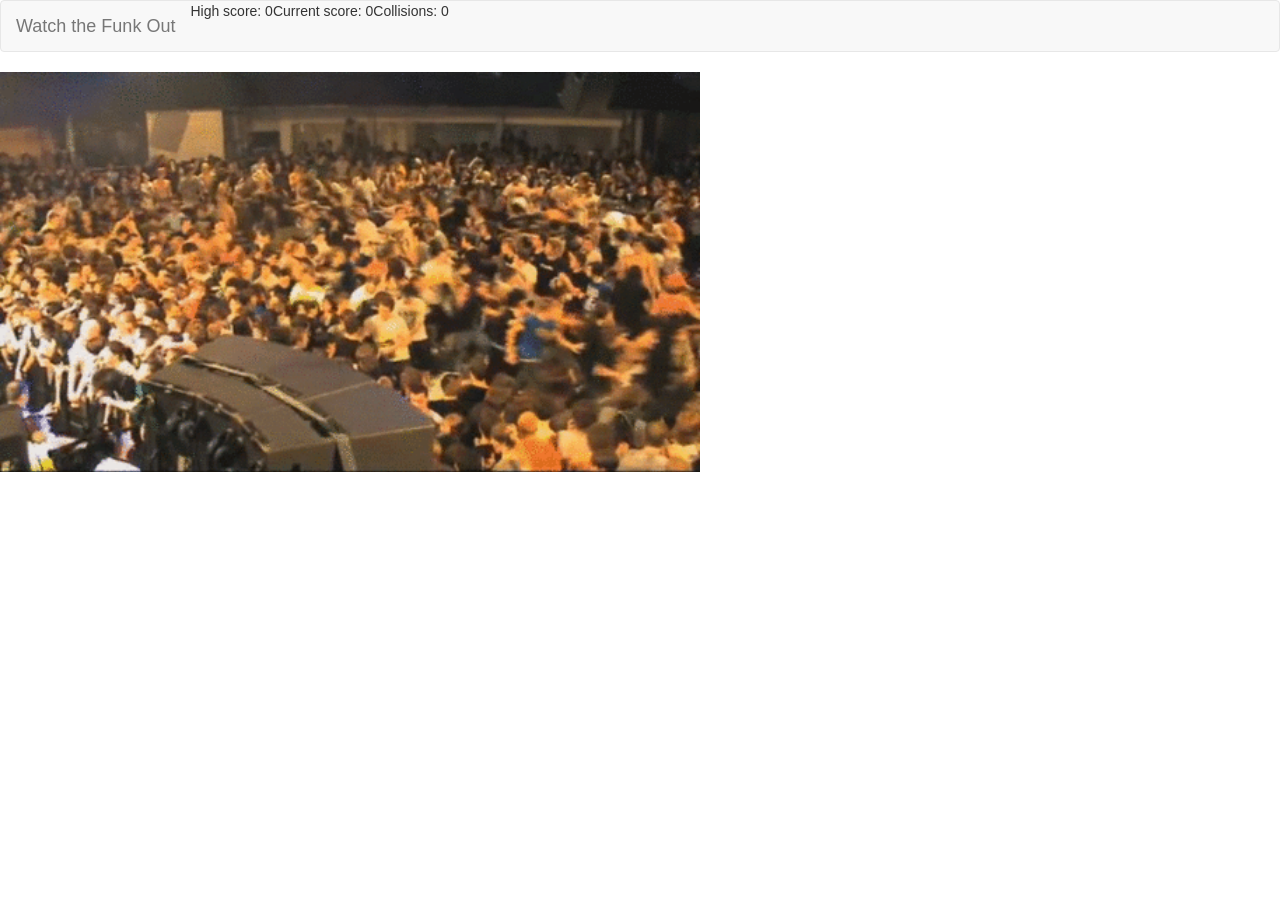
==== index.html @ 543fdfee "initial state" ====
<!DOCTYPE html>
<html>
  <head>
    <title>Watch the FUNK out!</title>
    <meta http-equiv="X-UA-Compatible" content="IE=edge">
    <meta name="viewport" content="width=device-width, initial-scale=1">
    <link rel='stylesheet' href='styles.css'>
    <link href="css/bootstrap.min.css" rel="stylesheet">
  </head>
  <body>
  <nav class="navbar navbar-default" role="navigation">
  <div class="container-fluid">
    <div class="navbar-header">
      <button type="button" class="navbar-toggle" data-toggle="collapse" data-target="#bs-example-navbar-collapse-1">
        <span class="sr-only">Toggle navigation</span>
        <span class="icon-bar"></span>
        <span class="icon-bar"></span>
        <span class="icon-bar"></span>
      </button>
      <a class="navbar-brand" href="#">Watch the Funk Out</a>
    </div>

    <div class="collapse navbar-collapse" id="bs-example-navbar-collapse-1">
      <ul class="nav navbar-nav scoreboard">
        <li class="high">High score: <span>0</span></li>
        <li class="active current">Current score: <span>0</span></li>
        <li class="collisions">Collisions: <span>0</span></li>
      </ul>
      <ul class="nav navbar-nav navbar-right">
      </ul>
    </div><!-- /.navbar-collapse -->
  </div><!-- /.container-fluid -->
</nav>

    <div class="gameboard"></div>
    <script src="d3.js" charset="utf-8"></script>
    <script src="watchout.js"></script>
    <script src="https://ajax.googleapis.com/ajax/libs/jquery/1.11.0/jquery.min.js"></script>
    <script src="js/bootstrap.min.js"></script>
  </body>
</html>
---- styles.css ----
/* your beautiful css styling goes here! */

/* Note: an asteroid image is included in this repo.
Feel free to use it if you like. */


text {
  font: bold 48px monospace;
}

.enter {
  fill: green;
}

.update {
  fill: #333;
}

.gameboard {
  background-image:url('hipstercircle.gif');
  background-size: 100%;
  width:700px;
  height:400px;
  align:center;

}
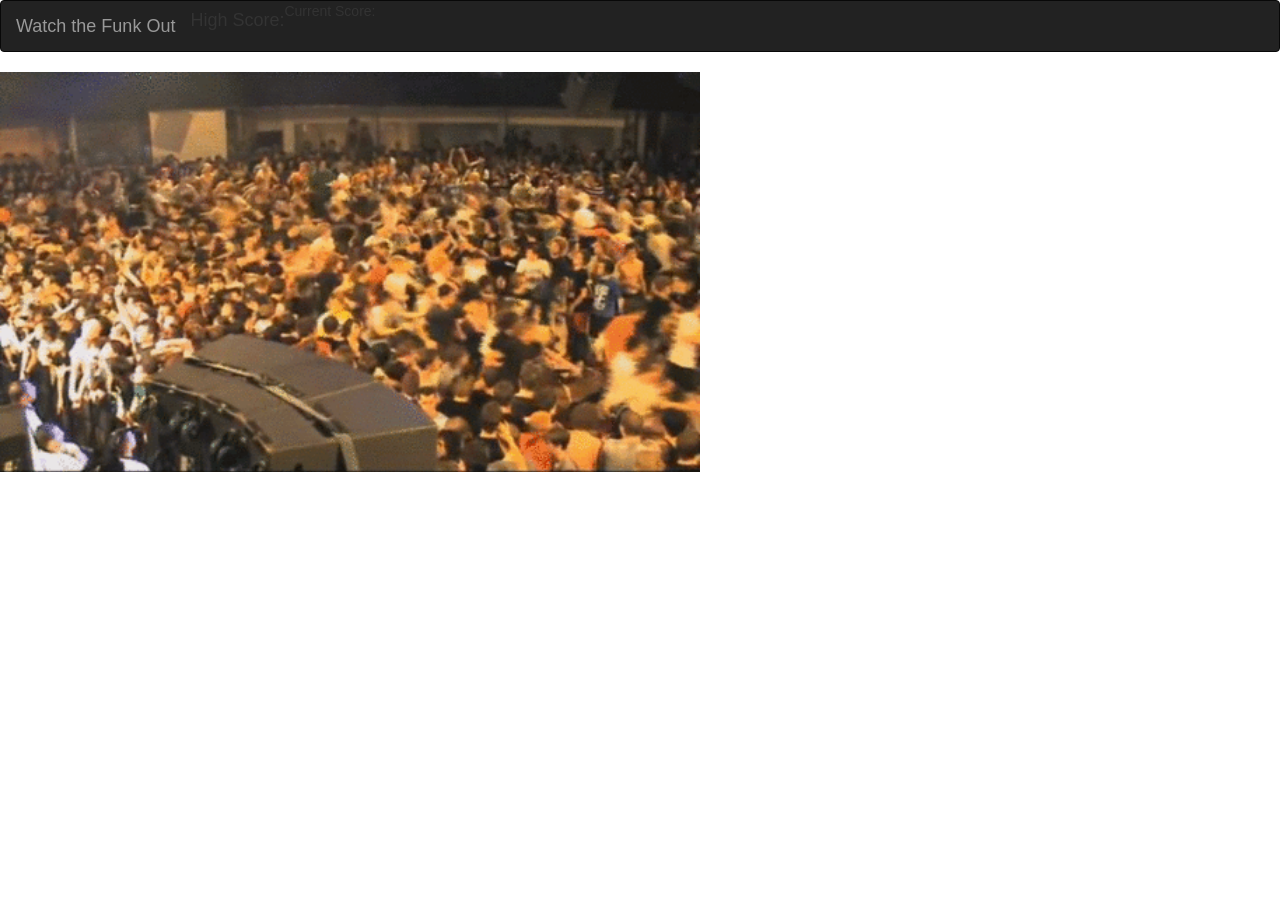
==== commit 4f2b28f3: "bootstrapped" ====
--- a/index.html
+++ b/index.html
@@ -4,11 +4,11 @@
     <title>Watch the FUNK out!</title>
     <meta http-equiv="X-UA-Compatible" content="IE=edge">
     <meta name="viewport" content="width=device-width, initial-scale=1">
-    <link rel='stylesheet' href='styles.css'>
+   <link rel='stylesheet' href='styles.css'>
     <link href="css/bootstrap.min.css" rel="stylesheet">
   </head>
   <body>
-  <nav class="navbar navbar-default" role="navigation">
+  <nav class="navbar navbar-inverse" role="navigation">
   <div class="container-fluid">
     <div class="navbar-header">
       <button type="button" class="navbar-toggle" data-toggle="collapse" data-target="#bs-example-navbar-collapse-1">
@@ -21,14 +21,14 @@
     </div>
 
     <div class="collapse navbar-collapse" id="bs-example-navbar-collapse-1">
-      <ul class="nav navbar-nav scoreboard">
-        <li class="high">High score: <span>0</span></li>
-        <li class="active current">Current score: <span>0</span></li>
-        <li class="collisions">Collisions: <span>0</span></li>
+      <ul class="nav navbar-nav" id="scoreboard">
+        <li><h4>High Score: <span id='best-score'></h4></li>
+        <li class = "active">Current Score: <span id='current-score'></li>
       </ul>
       <ul class="nav navbar-nav navbar-right">
       </ul>
     </div><!-- /.navbar-collapse -->
+
   </div><!-- /.container-fluid -->
 </nav>
 
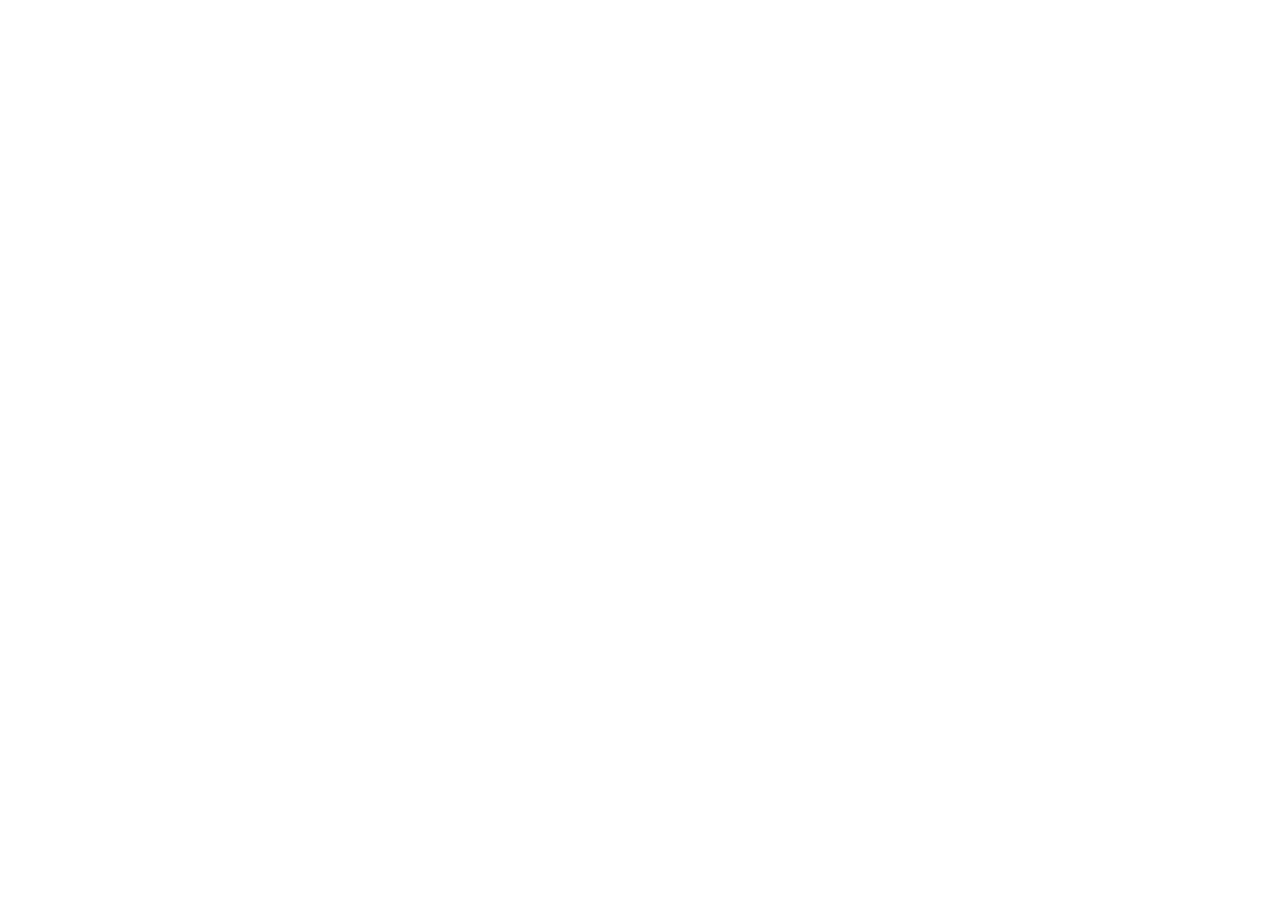
==== commit c8b186e4: "pairity with my pair" ====
--- a/index.html
+++ b/index.html
@@ -1,41 +1,10 @@
 <!DOCTYPE html>
 <html>
   <head>
-    <title>Watch the FUNK out!</title>
-    <meta http-equiv="X-UA-Compatible" content="IE=edge">
-    <meta name="viewport" content="width=device-width, initial-scale=1">
-   <link rel='stylesheet' href='styles.css'>
-    <link href="css/bootstrap.min.css" rel="stylesheet">
+    <link rel='stylesheet' href='styles.css'>
   </head>
   <body>
-  <nav class="navbar navbar-inverse" role="navigation">
-  <div class="container-fluid">
-    <div class="navbar-header">
-      <button type="button" class="navbar-toggle" data-toggle="collapse" data-target="#bs-example-navbar-collapse-1">
-        <span class="sr-only">Toggle navigation</span>
-        <span class="icon-bar"></span>
-        <span class="icon-bar"></span>
-        <span class="icon-bar"></span>
-      </button>
-      <a class="navbar-brand" href="#">Watch the Funk Out</a>
-    </div>
-
-    <div class="collapse navbar-collapse" id="bs-example-navbar-collapse-1">
-      <ul class="nav navbar-nav" id="scoreboard">
-        <li><h4>High Score: <span id='best-score'></h4></li>
-        <li class = "active">Current Score: <span id='current-score'></li>
-      </ul>
-      <ul class="nav navbar-nav navbar-right">
-      </ul>
-    </div><!-- /.navbar-collapse -->
-
-  </div><!-- /.container-fluid -->
-</nav>
-
-    <div class="gameboard"></div>
     <script src="d3.js" charset="utf-8"></script>
     <script src="watchout.js"></script>
-    <script src="https://ajax.googleapis.com/ajax/libs/jquery/1.11.0/jquery.min.js"></script>
-    <script src="js/bootstrap.min.js"></script>
   </body>
 </html>
--- a/styles.css
+++ b/styles.css
@@ -2,25 +2,37 @@
 
 /* Note: an asteroid image is included in this repo.
 Feel free to use it if you like. */
+body {
+  overflow: hidden;
+  margin: 0;
+  text-align: center;
+}
 
 
-text {
-  font: bold 48px monospace;
+.node circle {
+  fill: #fff;
+  stroke: steelblue;
+  stroke-width: 1.5px;
 }
 
-.enter {
-  fill: green;
+.node {
+  font: 10px sans-serif;
 }
 
-.update {
-  fill: #333;
+.link {
+  fill: none;
+  stroke: #ccc;
+  stroke-width: 5px;
 }
 
-.gameboard {
-  background-image:url('hipstercircle.gif');
-  background-size: 100%;
-  width:700px;
-  height:400px;
-  align:center;
+.player {
+  fill: green;
+  stroke: blue;
+  stroke-width: 1.5;
+}
 
+.infected {
+  fill: red;
+  stroke: orange;
+  stroke-width: 1.5;
 }
